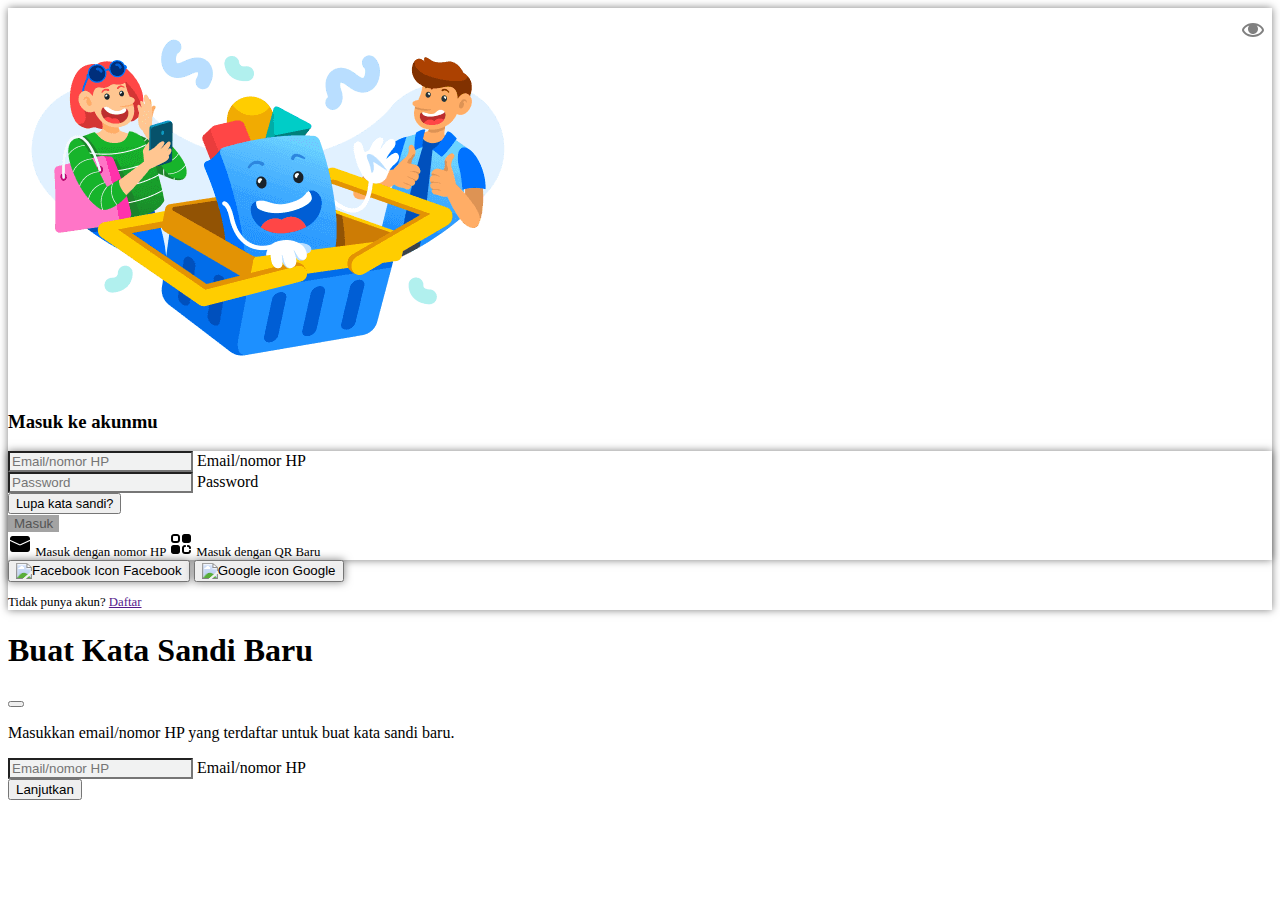
==== index.html @ 1a1d0c71 "first commit" ====
<!DOCTYPE html>
<html lang="en">
<head>
    <meta charset="UTF-8">
    <meta name="viewport" content="width=device-width, initial-scale=1.0">
    <title>Document</title>
    <link rel="stylesheet" href="style.css">
    <link href="https://cdn.jsdelivr.net/npm/bootstrap@5.3.2/dist/css/bootstrap.min.css" rel="stylesheet" integrity="sha384-T3c6CoIi6uLrA9TneNEoa7RxnatzjcDSCmG1MXxSR1GAsXEV/Dwwykc2MPK8M2HN" crossorigin="anonymous">
    
</head>
<body>
    <main class="container d-flex justify-content-center align-items-center py-3 py-md-0 h-100">
        <div class="shadow rounded-5 overflow-hidden">
            <div class="row mx-md-5">
                <div class="col-md-6 d-flex justify-content-center align-items-center my-3 login-img">
                    <img src="images/login-img.png" alt="Login Image" class="img-fluid">
                </div>
                <div class="col-md-6 my-3 px-5">
                    <div>
                        <h3 class="text-center text-primary mb-5">Masuk ke akunmu</h3>
                        <form action="" class="shadow p-3 rounded-3">
                            <div class="form-floating mb-3">
                                <input type="email" class="form-control border-0 email" id="floatingInput" placeholder="Email/nomor HP">
                                <label for="floatingInput">Email/nomor HP</label>
                              </div>
                              <div class="form-floating">
                                <input type="password" class="form-control border-0 password" id="floatingPassword" placeholder="Password">
                                <label for="floatingPassword">Password</label>
                                <i id="toggle-password"></i>
                              </div>
                              <button class="btn text-primary small fw-medium"  type="button" data-bs-toggle="modal" data-bs-target="#forgot-password">Lupa kata sandi?</button>
                              <div class="text-center my-3">
                                <button type="submit" class="btn btn-primary py-2 px-5 rounded-5 tombol">
                                    Masuk
                                </button>
                              </div>
                              <div class="text-primary d-flex justify-content-around small gap-4 fw-medium">
                                <a type="button">
                                  <svg data-v-deb3d526="" xmlns="http://www.w3.org/2000/svg" fill="currentColor" preserveAspectRatio="xMidYMid meet" width="24" height="24" viewBox="0 0 24 24" data-v-42947003="">
                                    <path d="M12.3048 12.3648C12.1049 12.4547 11.8751 12.4547 11.6752 12.3648L2 7.8576V6.7283C2 5.22923 3.21939 4.00999 4.71864 4H19.2714C20.7706 4 21.99 5.21924 21.99 6.71831V7.8476L12.3048 12.3648ZM11.985 13.4341C12.2349 13.4341 12.4948 13.3841 12.7246 13.2742H12.7346L22 8.95688V17.2817C22 18.7808 20.7806 20 19.2814 20H4.71864C3.21939 20 2 18.7808 2 17.2817V8.95688L11.2454 13.2742C11.4853 13.3841 11.7351 13.4341 11.985 13.4341Z"></path>
                                  </svg>
                                    Masuk dengan nomor HP
                                </a>
                                <a type="button" class="d-md-block d-none">
                                  <svg data-v-deb3d526="" xmlns="http://www.w3.org/2000/svg" fill="currentColor" preserveAspectRatio="xMidYMid meet" width="24" height="24" viewBox="0 0 24 24" data-v-42947003="">
                                    <path d="M19.4911 2H15.4931C14.1131 2 12.9944 3.11929 12.9944 4.5V8.5C12.9944 9.88071 14.1131 11 15.4931 11H19.4911C20.8711 11 21.9898 9.88071 21.9898 8.5V4.5C21.9898 3.11929 20.8711 2 19.4911 2ZM8.49668 13H4.49872C3.11872 13 2 14.1193 2 15.5V19.5C2 20.8807 3.11872 22 4.49872 22H8.49668C9.87669 22 10.9954 20.8807 10.9954 19.5V15.5C10.9954 14.1193 9.87669 13 8.49668 13ZM17.9621 14.01C17.9621 13.45 18.4118 13 18.9715 13L18.9815 13.01C20.6507 13.01 22 14.37 22 16.03C22 16.59 21.5502 17.04 20.9905 17.04C20.4308 17.04 19.981 16.59 19.981 16.03C19.981 15.47 19.5313 15.02 18.9715 15.02C18.4118 15.02 17.9621 14.57 17.9621 14.01ZM20.9903 17.98C20.4306 17.98 19.9808 18.43 19.9808 18.99C19.9808 19.55 19.531 20 18.9713 20H16.0028C15.4531 20 14.9934 19.55 14.9934 18.99V16.02C14.9934 15.73 15.1233 15.45 15.3432 15.26C15.5231 15.1 15.763 15.02 16.0028 15.02C16.5626 15.02 17.0123 14.57 17.0123 14.01C17.0123 13.45 16.5626 13 16.0028 13C15.2732 13 14.5736 13.26 14.0339 13.73C13.3742 14.3 12.9944 15.14 12.9944 16.01V18.98C12.9944 20.64 14.3437 22 16.0128 22H18.9813C20.6405 22 21.9998 20.65 21.9998 18.98C21.9998 18.42 21.55 17.97 20.9903 17.97V17.98ZM5.01846 2H7.97695H7.98694C9.65609 2 11.0054 3.36 11.0054 5.02V7.99C11.0054 9.66 9.64609 11.01 7.98694 11.01H5.01846C3.34931 11.01 2 9.65 2 7.99V5.02C2 3.35 3.34931 2 5.01846 2ZM7.97695 8.99C8.53666 8.99 8.98643 8.53 8.98643 7.98L8.99643 7.99V5.02C8.99643 4.46 8.53666 4.01 7.98694 4.01H5.01846C4.45874 4.01 4.00897 4.47 4.00897 5.02V7.98C4.00897 8.54 4.46874 8.99 5.01846 8.99H7.97695Z"></path>
                                  </svg>
                                    Masuk dengan QR 
                                    <span class="bg-danger text-white px-2 rounded-3">Baru</span>
                                </a>
                              </div>
                        </form>
                        <div class="d-flex justify-content-center">
                            <div class="d-flex gap-5 mt-4">
                                <button class="btn py-2 px-3 shadow rounded-4 d-flex gap-2 align-items-center">
                                  <img src="https://www.static-src.com/frontend/member/static/3.94.0-12/desktop/img/facebook.3cbc9602.svg" alt="Facebook Icon" cl>
                                  Facebook
                                </button>
                                <button class="btn py-2 px-3 shadow rounded-4 d-flex gap-2">
                                  <img src="https://www.static-src.com/frontend/member/static/3.90.0-1/desktop/img/google.fa6e9370.svg" alt="Google icon">
                                  Google
                                </button>
                            </div>
                          </div>
                          <p class="text-center small text-secondary mt-4">Tidak punya akun? 
                            <a href="" class="text-primary text-decoration-none">Daftar</a>
                          </p>
                    </div>
                </div>
            </div>
        </div>
    </main>
    
    <div class="modal fade" id="forgot-password" tabindex="-1" aria-labelledby="exampleModalLabel" aria-hidden="true">
        <div class="modal-dialog modal-dialog-centered">
          <div class="modal-content">
            <div class="modal-header">
              <h1 class="modal-title fs-5" id="exampleModalLabel">Buat Kata Sandi Baru</h1>
              <button type="button" class="btn-close" data-bs-dismiss="modal" aria-label="Close"></button>
            </div>
            <div class="modal-body">
              <p class="text-secondary">Masukkan email/nomor HP yang terdaftar untuk buat kata sandi baru.</p>
              <form>
                <div class="form-floating mb-3">
                  <input type="email" class="form-control border-0" id="floatingInput" placeholder="Email/nomor HP">
                  <label for="floatingInput">Email/nomor HP</label>
                </div>
              </form>
            </div>
            <div class="modal-footer">
              <button type="button" class="btn btn-primary w-100 rounded-5">Lanjutkan</button>
            </div>
          </div>
        </div>
      </div>

    <script src="https://cdn.jsdelivr.net/npm/bootstrap@5.3.2/dist/js/bootstrap.bundle.min.js" integrity="sha384-C6RzsynM9kWDrMNeT87bh95OGNyZPhcTNXj1NW7RuBCsyN/o0jlpcV8Qyq46cDfL" crossorigin="anonymous"></script>
    <script src="main.js"></script>
</body>
</html>
---- style.css ----
body{
    height: 100vh !important;
}
.shadow {
    box-shadow: 0 0 0.5rem rgba(0, 0, 0, 0.5) !important;
}
input {
    background: #F1F2F2 !important;
}
input:hover {
    background: #E1E3E4 !important;
    transition: 0.3s ease-in-out;
}
input:focus{
    outline: none !important;
    border: 2px solid #0F6DEA !important;
    box-shadow: none !important;
}
label::after {
    background: none !important;
}
.form-control:focus ~ label {
    color: #0F6DEA !important;
}
.small {
    font-size: 0.8rem !important;
}
i {
    position: absolute;
    top: 18px;
    right: 15px;
    cursor: pointer;
    z-index: 1;
    content: url("images/eye.svg");
}
.eye-slash {
    content: url("images/eye-slash.svg");
}
.tombol:disabled {
    background-color: rgb(163, 163, 163) !important;
    color: rgb(84, 84, 84) !important;
    border: 0 !important;
}

@media screen and (max-width: 768px){
    .login-img img{
        content: url("images/login-img-mini.webp");
    }
}
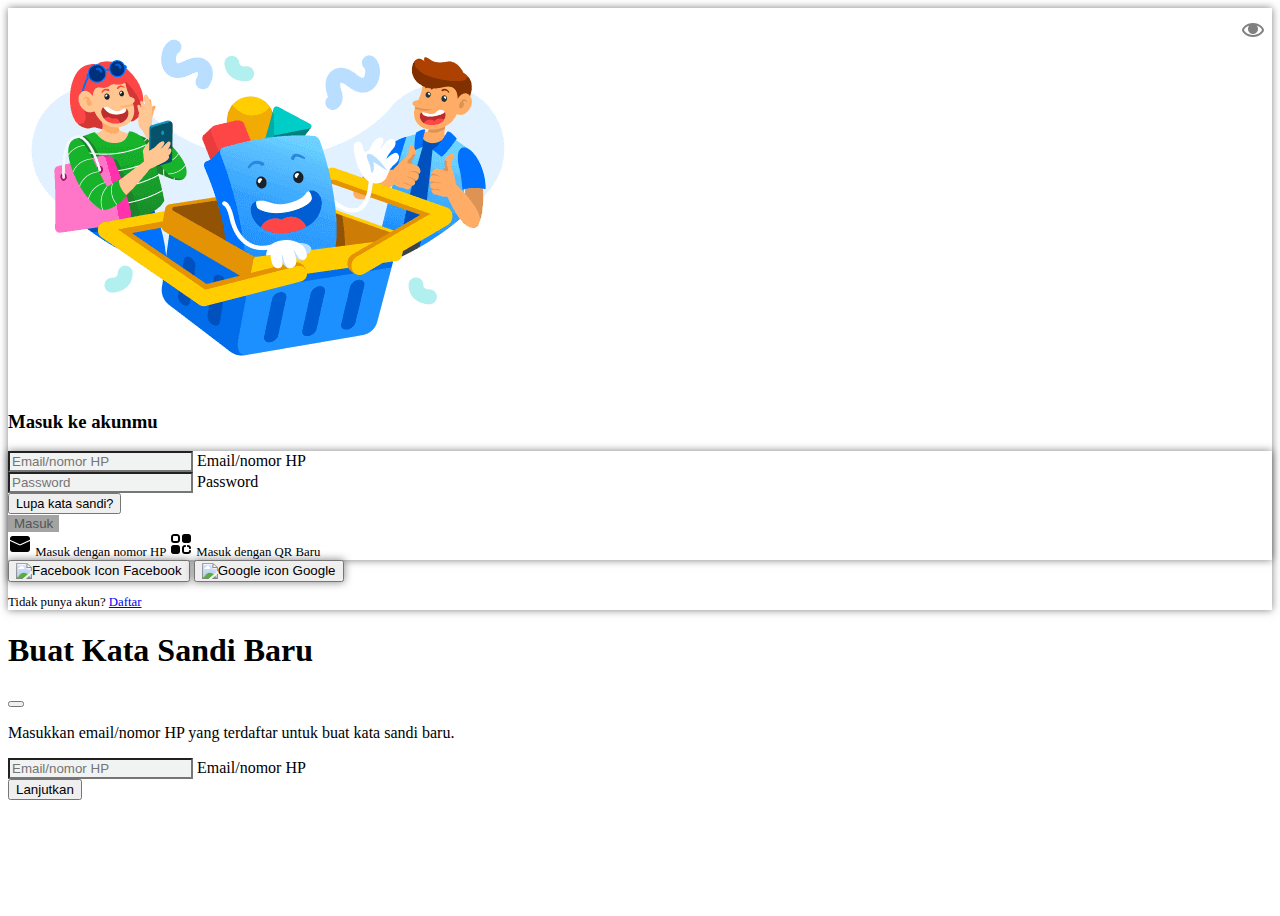
==== commit 0a22d2ab: "update" ====
--- a/index.html
+++ b/index.html
@@ -63,7 +63,7 @@
                             </div>
                           </div>
                           <p class="text-center small text-secondary mt-4">Tidak punya akun? 
-                            <a href="" class="text-primary text-decoration-none">Daftar</a>
+                            <a href="register.html" class="text-primary text-decoration-none">Daftar</a>
                           </p>
                     </div>
                 </div>
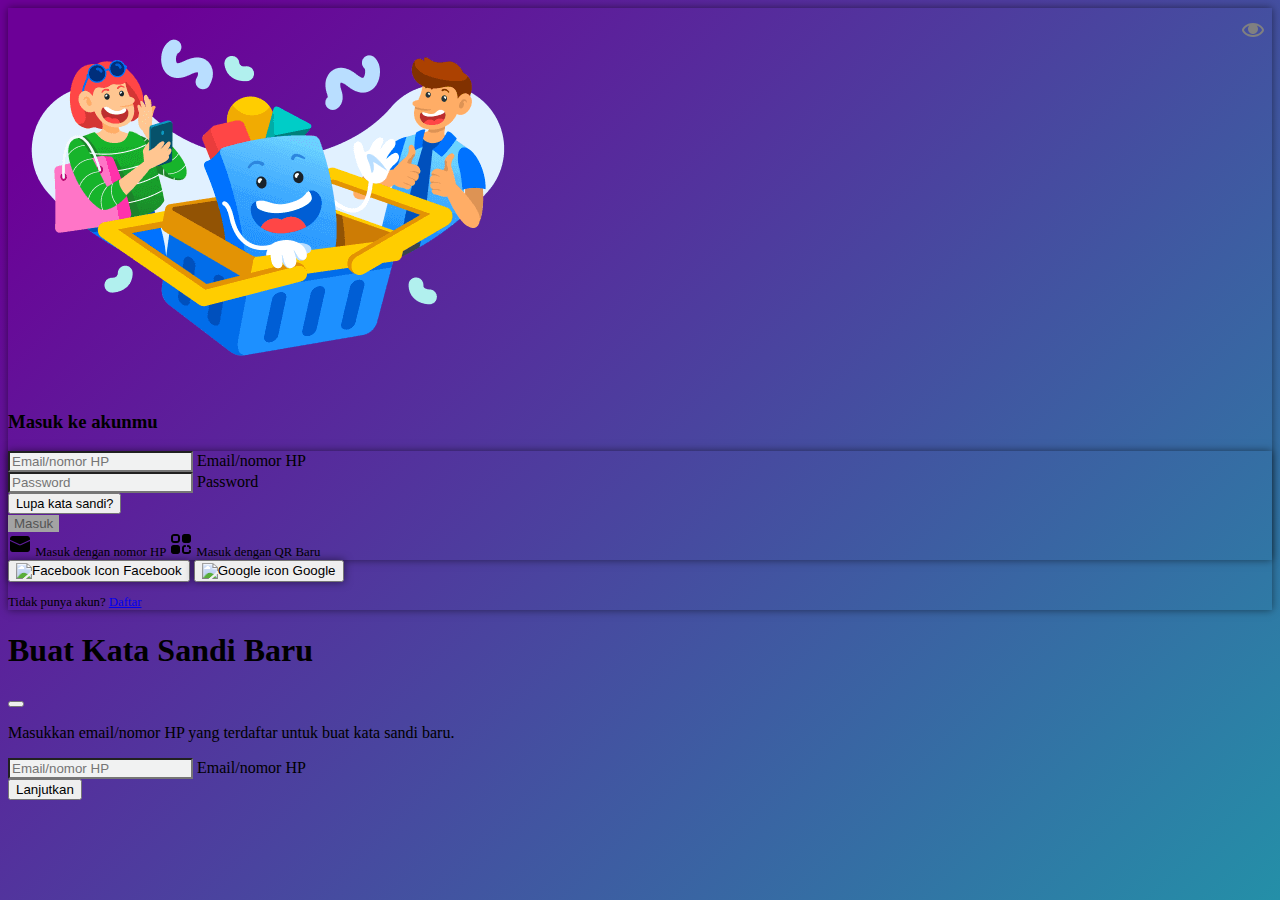
==== commit 8ee3f771: "update" ====
--- a/index.html
+++ b/index.html
@@ -10,12 +10,12 @@
 </head>
 <body>
     <main class="container d-flex justify-content-center align-items-center py-3 py-md-0 h-100">
-        <div class="shadow rounded-5 overflow-hidden">
+        <div class="shadow rounded-5 overflow-hidden bg-white">
             <div class="row mx-md-5">
-                <div class="col-md-6 d-flex justify-content-center align-items-center my-3 login-img">
+                <div class="col-md-6 d-flex justify-content-center align-items-center login-img">
                     <img src="images/login-img.png" alt="Login Image" class="img-fluid">
                 </div>
-                <div class="col-md-6 my-3 px-5">
+                <div class="col-md-6 my-3 px-5 py-md-5">
                     <div>
                         <h3 class="text-center text-primary mb-5">Masuk ke akunmu</h3>
                         <form action="" class="shadow p-3 rounded-3">
@@ -70,7 +70,7 @@
             </div>
         </div>
     </main>
-    
+
     <div class="modal fade" id="forgot-password" tabindex="-1" aria-labelledby="exampleModalLabel" aria-hidden="true">
         <div class="modal-dialog modal-dialog-centered">
           <div class="modal-content">
--- a/style.css
+++ b/style.css
@@ -1,5 +1,9 @@
 body{
     height: 100vh !important;
+    background: linear-gradient(315deg, rgb(188, 212, 31) 3%, rgb(170, 216, 77)8%, rgb(14, 187, 173) 68%, rgb(108, 0, 151)98%);
+    animation: gradient 20s ease infinite;
+    background-size: 400% 400%;
+    background-attachment: fixed;
 }
 .shadow {
     box-shadow: 0 0 0.5rem rgba(0, 0, 0, 0.5) !important;
@@ -46,4 +50,15 @@
     .login-img img{
         content: url("images/login-img-mini.webp");
     }
+}
+@keyframes gradient {
+    0% {
+        background-position: 0% 0%;
+    }
+    50% {
+        background-position: 100% 100%;
+    }
+    100% {
+        background-position: 0% 0%;
+    }
 }